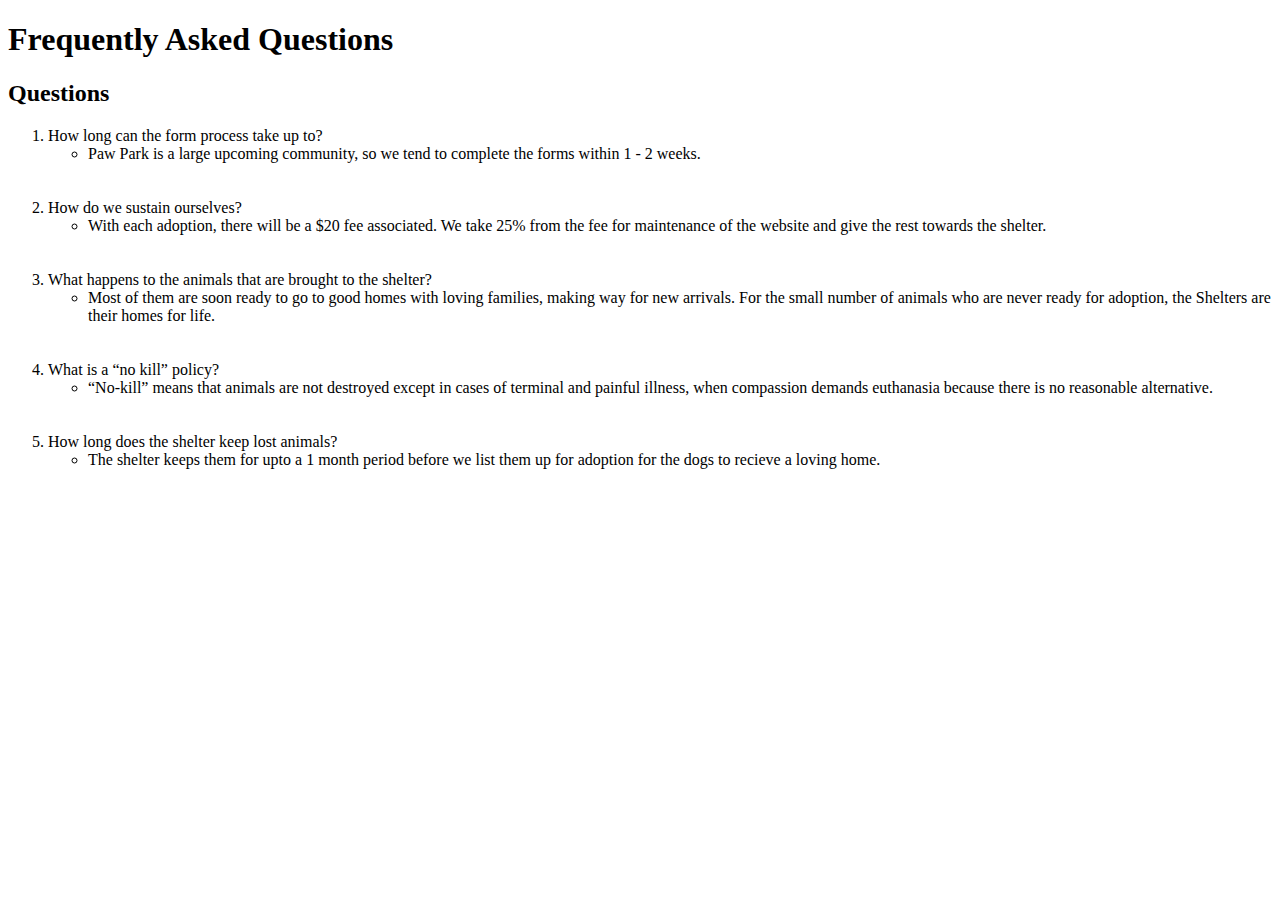
==== FAQ.html @ 19543389 "Add files via upload" ====
<!Doctype HTML>
<html>
				<head>
								<title>FAQ's</title>
				</head>

				<body>
						<H1> Frequently Asked Questions </h1>
						<h2> Questions </h2>
						<ol>
							<li>
								How long can the form process take up to?
								<br>
								<ul>

									<li>
										Paw Park is a large upcoming community, so we tend to complete the forms within 1 - 2 weeks.
									</li>
									<br>

								</ul>
							</li>
							<br>

							<li>
								How do we sustain ourselves?
								<ul>

									<li>
										With each adoption, there will be a $20 fee associated. We take 25% from the fee for maintenance of the website and give the rest towards the shelter.
									</li>
									<br>

								</ul>
							</li>
							<br>
							<li>
								What happens to the animals that are brought to the shelter?
								<ul>

									<li>
										Most of them are soon ready to go to good homes with loving families, making way for new arrivals. For the small number of animals who are never ready for adoption, the Shelters are their homes for life.
									</li>
									<br>

								</ul>
							</li>
							<br>
							<li>
								What is a “no kill” policy?
								<ul>

									<li>
										“No-kill” means that animals are not destroyed except in cases of terminal and painful illness, when compassion demands euthanasia because there is no reasonable alternative.
									</li>
									<br>

								</ul>
							</li>
							<br>

							<li>
								How long does the shelter keep lost animals?
								<ul>

									<li>
										The shelter keeps them for upto a 1 month period before we list them up for adoption for the dogs to recieve a loving home.
									</li>
									<br>

								</ul>
							</li>
							<br>


				</body>

</html>
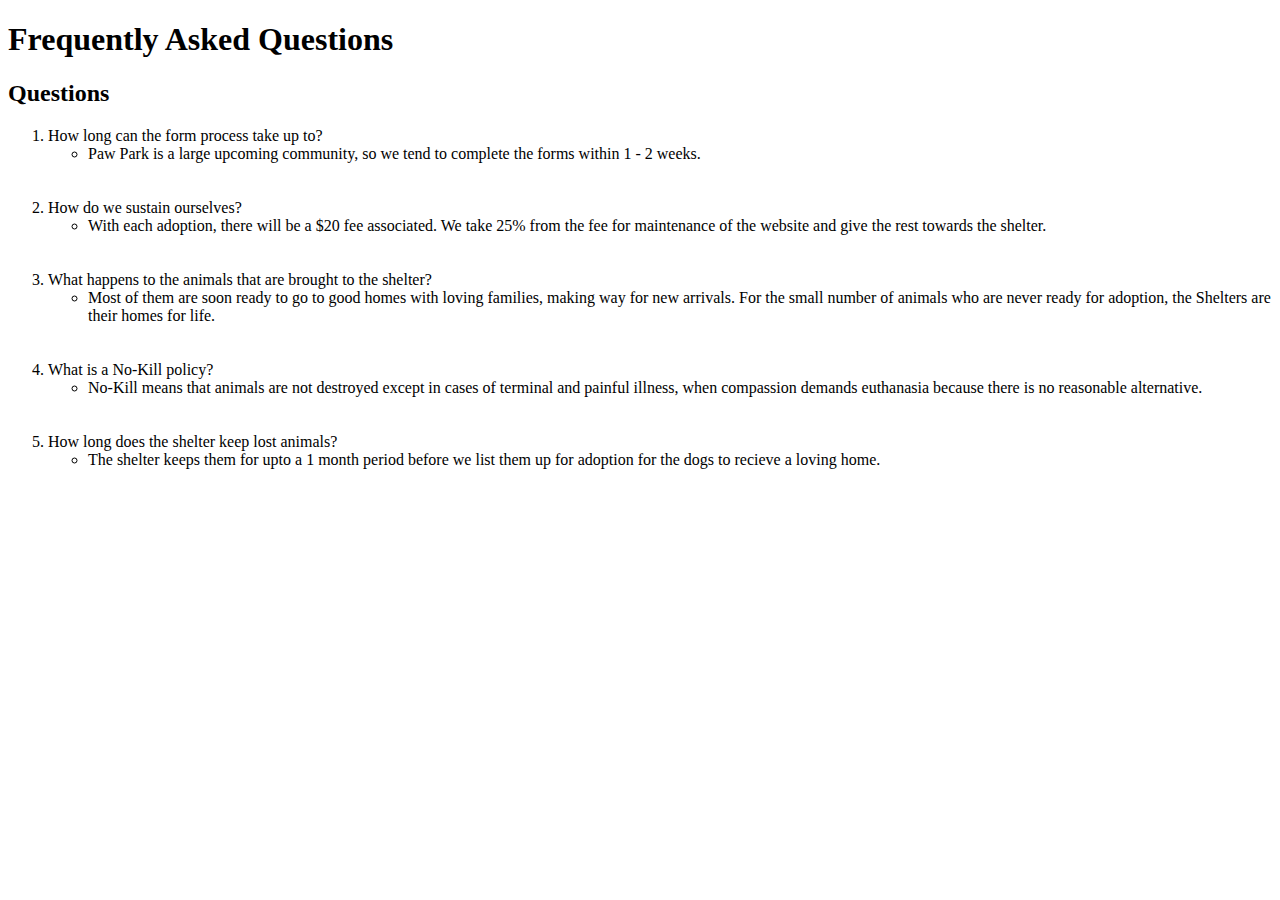
==== commit 8ef289f5: "Add files via upload" ====
--- a/FAQ.html
+++ b/FAQ.html
@@ -47,11 +47,11 @@
 							</li>
 							<br>
 							<li>
-								What is a “no kill” policy?
+								What is a No-Kill policy?
 								<ul>
 
 									<li>
-										“No-kill” means that animals are not destroyed except in cases of terminal and painful illness, when compassion demands euthanasia because there is no reasonable alternative.
+										No-Kill means that animals are not destroyed except in cases of terminal and painful illness, when compassion demands euthanasia because there is no reasonable alternative.
 									</li>
 									<br>
 
@@ -72,7 +72,6 @@
 							</li>
 							<br>
 
-
 				</body>
 
 </html>
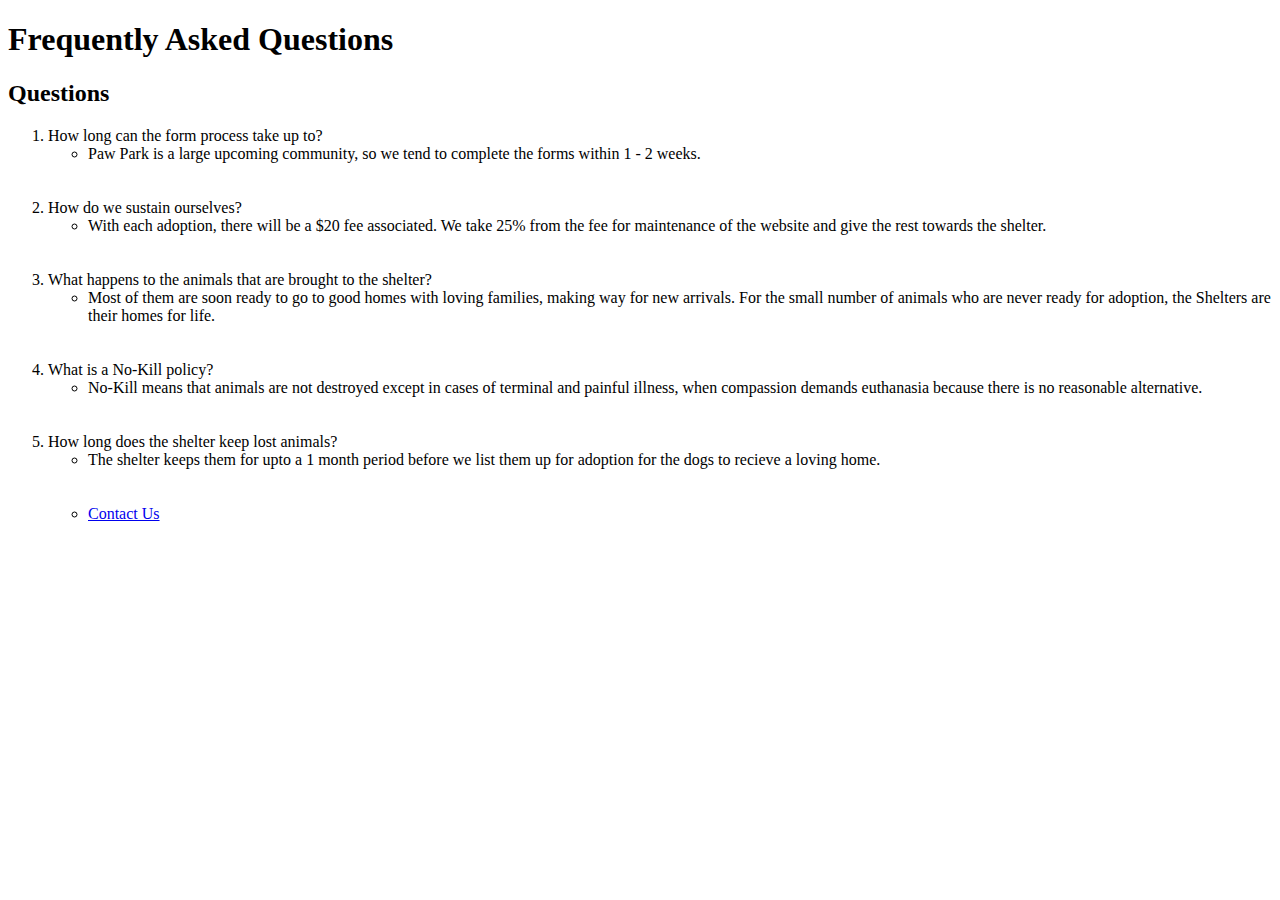
==== commit b1a8110b: "Add files via upload" ====
--- a/FAQ.html
+++ b/FAQ.html
@@ -72,6 +72,10 @@
 							</li>
 							<br>
 
+							<ul id = "navbar">
+								<li id = "Contact Us"><a href="contact.html">Contact Us</a></li>
+							</ul>
+
 				</body>
 
 </html>
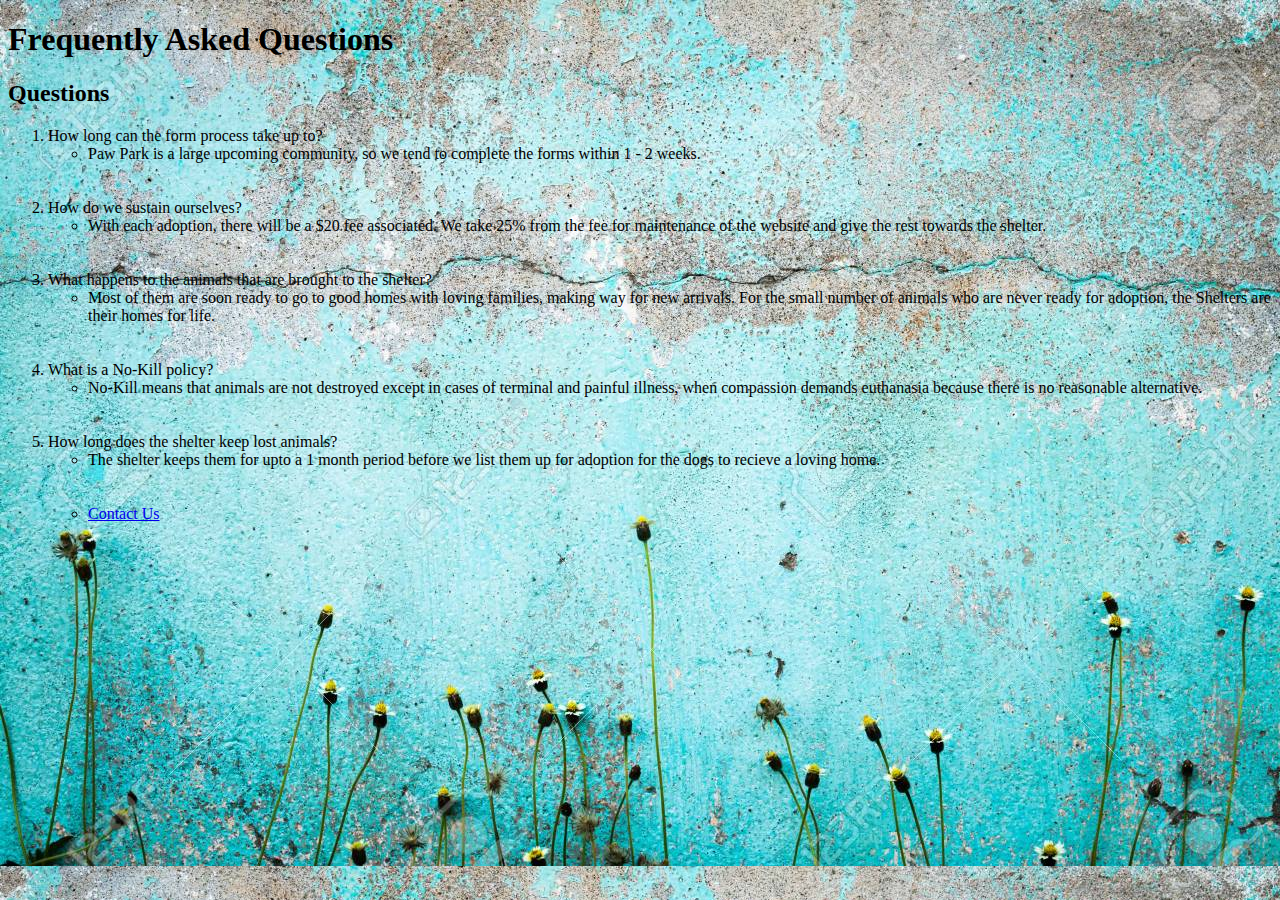
==== commit f0c49f77: "Add files via upload" ====
--- a/FAQ.html
+++ b/FAQ.html
@@ -3,6 +3,8 @@
 				<head>
 								<title>FAQ's</title>
 				</head>
+
+				<body background = "coolp.jpg"
 
 				<body>
 						<H1> Frequently Asked Questions </h1>
